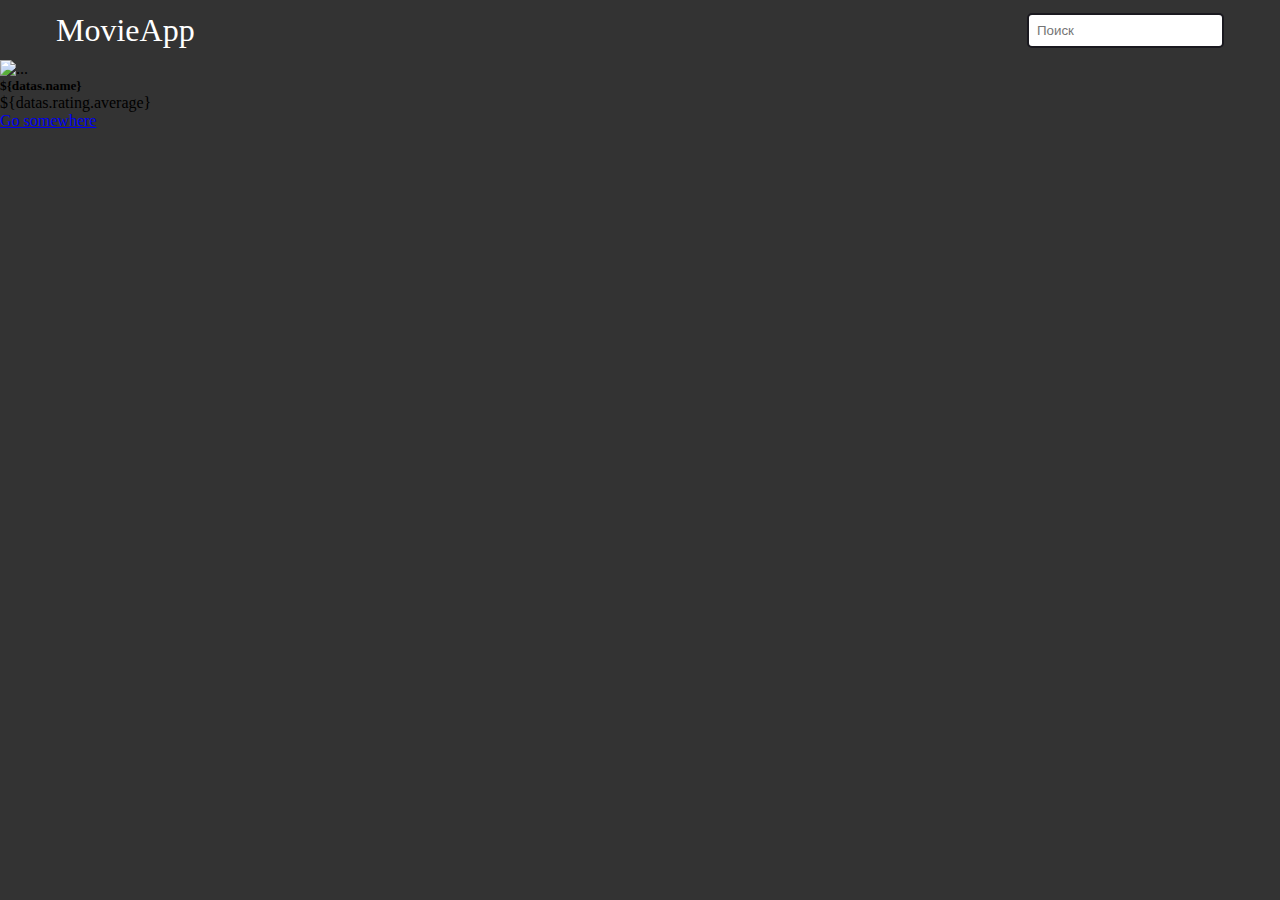
==== index.html @ 0634b5f3 "added new front end task" ====
<!DOCTYPE html>
<html lang="en">

<head>
    <meta charset="UTF-8">
    <meta name="viewport" content="width=device-width, initial-scale=1.0">
    <title>Movie App</title>
    <link rel="stylesheet" href="assets/css/style.css">
    <link href="https://cdn.jsdelivr.net/npm/bootstrap@5.3.2/dist/css/bootstrap.min.css" rel="stylesheet"
        integrity="sha384-T3c6CoIi6uLrA9TneNEoa7RxnatzjcDSCmG1MXxSR1GAsXEV/Dwwykc2MPK8M2HN" crossorigin="anonymous">
</head>

<body>
    <div class="container">

        <header class="container">
            <div class="header__content">
                <a href="index.html" class="header__logo">MovieApp</a>
                <form>
                    <input type="text" class="header__search" placeholder="Поиск" />
                </form>
            </div>
        </header>
        <div class="container">
            <div class="movies"></div>
            <div class="modal"></div>
        </div>
        <div class="row"></div>
    
    </div>

    <script src="https://cdn.jsdelivr.net/npm/bootstrap@5.3.2/dist/js/bootstrap.bundle.min.js"
        integrity="sha384-C6RzsynM9kWDrMNeT87bh95OGNyZPhcTNXj1NW7RuBCsyN/o0jlpcV8Qyq46cDfL"
        crossorigin="anonymous"></script>
    <script src="assets/js/main.js"></script>

</body>

</html>




<div class="col-4 col;lg-3">
    <div class="card" style="width: 18rem;">
    <img src="${datas.image.medium}" class="card-img-top" alt="...">
    <div class="card-body">
      <h5 class="card-title">${datas.name}</h5>
      <p class="card-text">${datas.rating.average}</p>
      <a href="#" class="btn btn-primary">Go somewhere</a>
    </div>
  </div>
</div>
---- assets/css/style.css ----
* {
    margin: 0px;
    padding: 0px;
    box-sizing: border-box;
  }
  img {
    max-width: 100%;
  }
  
  .row {
    padding: 0;
    margin: 0;
  }
  
  body {
    background-image: linear-gradient(to bottom, rgba(0, 0, 0, 0.8), rgba(0, 0, 0, 0.8)), url("https://wallpaperaccess.com/full/3726170.jpg");
    background-size: cover;
    background-repeat: no-repeat;
    background-attachment: fixed;
    margin: 0 auto;
  }

  
  .container {
    max-width: 1200px;
    margin: 0 auto;
  }
  
  .header__content {
    display: flex;
    align-items: center;
    justify-content: space-between;
    padding: 16px;
    height: 60px;
  }
  
  .header__logo {
    font-size: 32px;
    text-decoration: none;
    color: white;
  }
  
  .header__search {
    padding: 8px;
    border: 2px solid #1a191f;
    border-radius: 5px;
    outline: none;
  }

  .card:hover{
        background-color: grey;
        cursor: pointer; 
  }
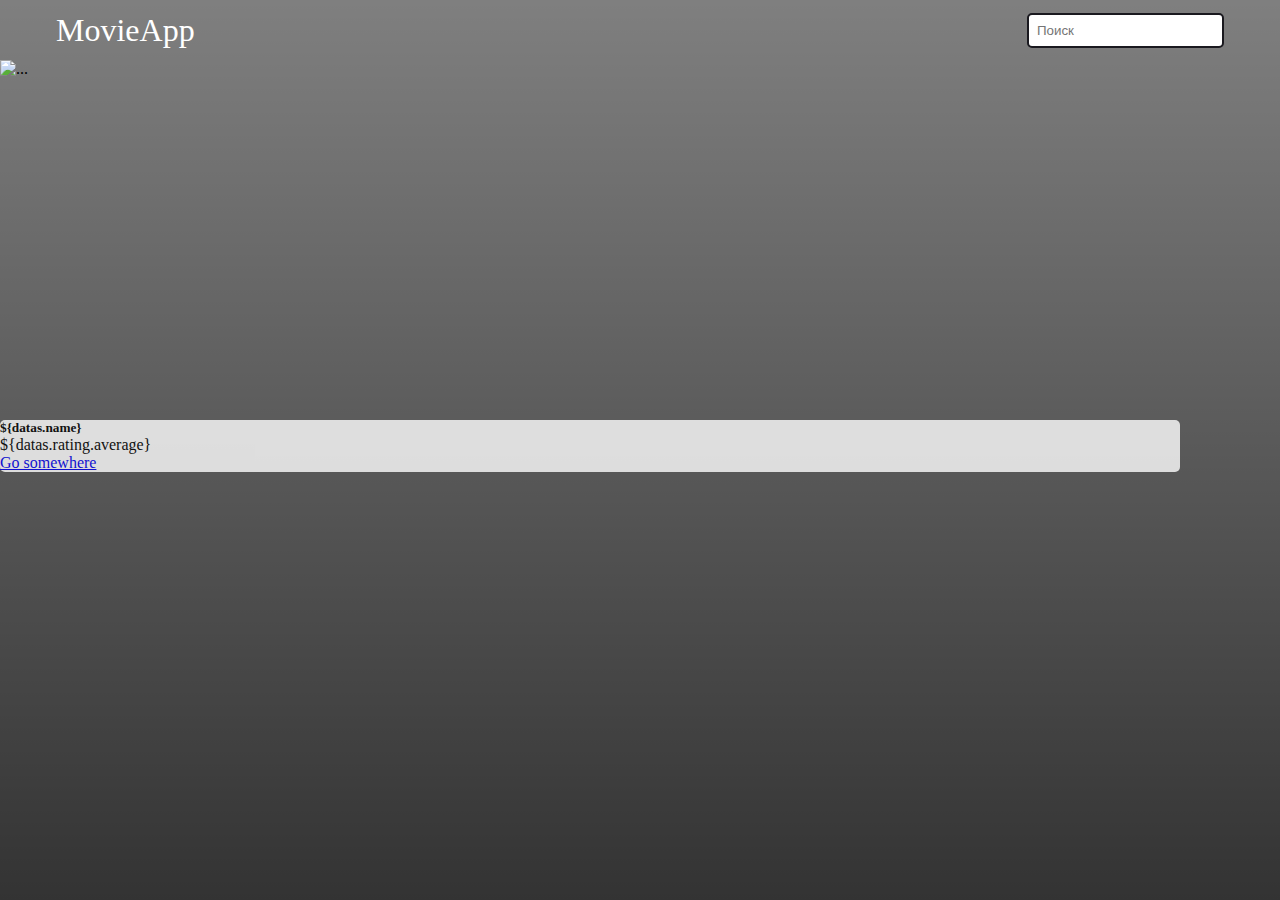
==== commit 6fb52322: "modified task" ====
--- a/index.html
+++ b/index.html
@@ -8,6 +8,9 @@
     <link rel="stylesheet" href="assets/css/style.css">
     <link href="https://cdn.jsdelivr.net/npm/bootstrap@5.3.2/dist/css/bootstrap.min.css" rel="stylesheet"
         integrity="sha384-T3c6CoIi6uLrA9TneNEoa7RxnatzjcDSCmG1MXxSR1GAsXEV/Dwwykc2MPK8M2HN" crossorigin="anonymous">
+        <link rel="preconnect" href="https://fonts.googleapis.com">
+<link rel="preconnect" href="https://fonts.gstatic.com" crossorigin>
+<link href="https://fonts.googleapis.com/css2?family=Agbalumo&display=swap" rel="stylesheet">
 </head>
 
 <body>
--- a/assets/css/style.css
+++ b/assets/css/style.css
@@ -2,6 +2,7 @@
     margin: 0px;
     padding: 0px;
     box-sizing: border-box;
+   
   }
   img {
     max-width: 100%;
@@ -13,7 +14,7 @@
   }
   
   body {
-    background-image: linear-gradient(to bottom, rgba(0, 0, 0, 0.8), rgba(0, 0, 0, 0.8)), url("https://wallpaperaccess.com/full/3726170.jpg");
+    background-image: linear-gradient(to bottom, rgba(0, 0, 0, 0.5), rgba(0, 0, 0, 0.8)), url("https://wallpaperaccess.com/full/3726170.jpg");
     background-size: cover;
     background-repeat: no-repeat;
     background-attachment: fixed;
@@ -46,13 +47,34 @@
     border-radius: 5px;
     outline: none;
   }
-
+  .card-body{
+    background-color: white ;
+    /* background-color: #000000; */
+    /* opacity: 0.1; */
+    position: absolute;
+    top: 420px;
+    left: 0px;
+    right: 100px;
+    border-radius: 5px;
+    opacity: 0.8;
+    /* max-width: 100%; */
+    /* height: 100%; */
+    /* z-index: 1;
+     */
+  }
   .card:hover{
-        background-color: grey;
+        background-color: black;
         cursor: pointer; 
+        opacity: 0.5;
+  }
+  
+  .card{
+    margin-bottom: 100px;
+   
   }
   
  
+  
 
 
 
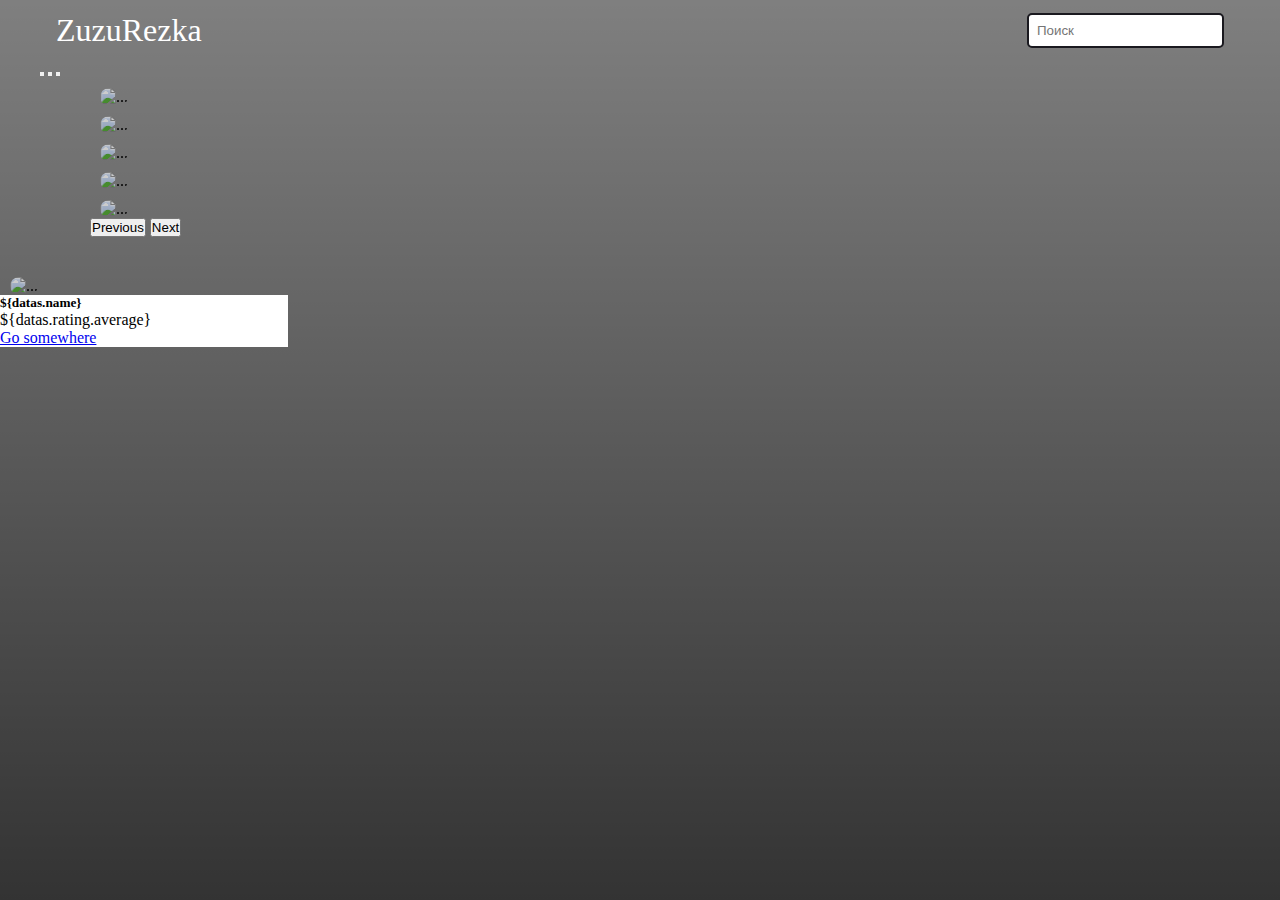
==== commit f34bc38b: "modified and added new things" ====
--- a/index.html
+++ b/index.html
@@ -18,11 +18,45 @@
 
         <header class="container">
             <div class="header__content">
-                <a href="index.html" class="header__logo">MovieApp</a>
+                <a href="index.html" class="header__logo">ZuzuRezka</a>
                 <form>
                     <input type="text" class="header__search" placeholder="Поиск" />
                 </form>
             </div>
+            <div id="carouselExampleCaptions" class="carousel slide">
+                <div class="carousel-indicators">
+                  <button type="button" data-bs-target="#carouselExampleCaptions" data-bs-slide-to="0" class="active" aria-current="true" aria-label="Slide 1"></button>
+                  <button type="button" data-bs-target="#carouselExampleCaptions" data-bs-slide-to="1" aria-label="Slide 2"></button>
+                  <button type="button" data-bs-target="#carouselExampleCaptions" data-bs-slide-to="2" aria-label="Slide 3"></button>
+                </div>
+               
+            <div id="carouselExample" class="carousel slide">
+                <div class="carousel-inner">
+                  <div class="carousel-item active">
+                    <img src="https://wallpapers-hub.art/wallpaper-images/304812.jpg" class="d-block w-100" alt="...">
+                  </div>
+                  <div class="carousel-item">
+                    <img src="https://wallpaperaccess.com/full/513133.jpg" class="d-block w-100" alt="...">
+                  </div>
+                  <div class="carousel-item">
+                    <img src="https://c.wallhere.com/photos/c2/e1/Stana_Kati_Nathan_Fillion_Castle_TV_series_tv_series-14390.png!s1" class="d-block w-100" alt="...">
+                  </div>
+                  <div class="carousel-item">
+                    <img src="https://wallpapers.com/images/featured/gossip-girl-c3yjg3kw3vj53ewk.jpg" class="d-block w-100" alt="...">
+                  </div>
+                  <div class="carousel-item">
+                    <img src="https://wallpapercave.com/wp/Kcaqj7R.jpg" class="d-block w-100" alt="...">
+                  </div>
+                </div>
+                <button class="carousel-control-prev" type="button" data-bs-target="#carouselExample" data-bs-slide="prev">
+                  <span class="carousel-control-prev-icon" aria-hidden="true"></span>
+                  <span class="visually-hidden">Previous</span>
+                </button>
+                <button class="carousel-control-next" type="button" data-bs-target="#carouselExample" data-bs-slide="next">
+                  <span class="carousel-control-next-icon" aria-hidden="true"></span>
+                  <span class="visually-hidden">Next</span>
+                </button>
+              </div>
         </header>
         <div class="container">
             <div class="movies"></div>
--- a/assets/css/style.css
+++ b/assets/css/style.css
@@ -5,7 +5,12 @@
    
   }
   img {
-    max-width: 100%;
+    max-width: 92%;
+    filter:brightness(80%);
+    border-radius: 10px;
+    margin-top: 10px;
+     margin-left: 10px; 
+    
   }
   
   .row {
@@ -49,28 +54,34 @@
   }
   .card-body{
     background-color: white ;
+    /* filter:brightness(70%); */
     /* background-color: #000000; */
     /* opacity: 0.1; */
-    position: absolute;
+    /* position: absolute;
     top: 420px;
     left: 0px;
     right: 100px;
-    border-radius: 5px;
-    opacity: 0.8;
+    border-radius: 5px; */
+    /* opacity: 0.8; */
     /* max-width: 100%; */
     /* height: 100%; */
     /* z-index: 1;
      */
   }
   .card:hover{
-        background-color: black;
+        background-color:  grey;
         cursor: pointer; 
-        opacity: 0.5;
+        filter:brightness(130%);
+        /* opacity: 0.5; */
   }
   
   .card{
     margin-bottom: 100px;
    
+  }
+  #carouselExample{
+    margin-left: 50px;
+    margin-bottom: 30px;
   }
   
  
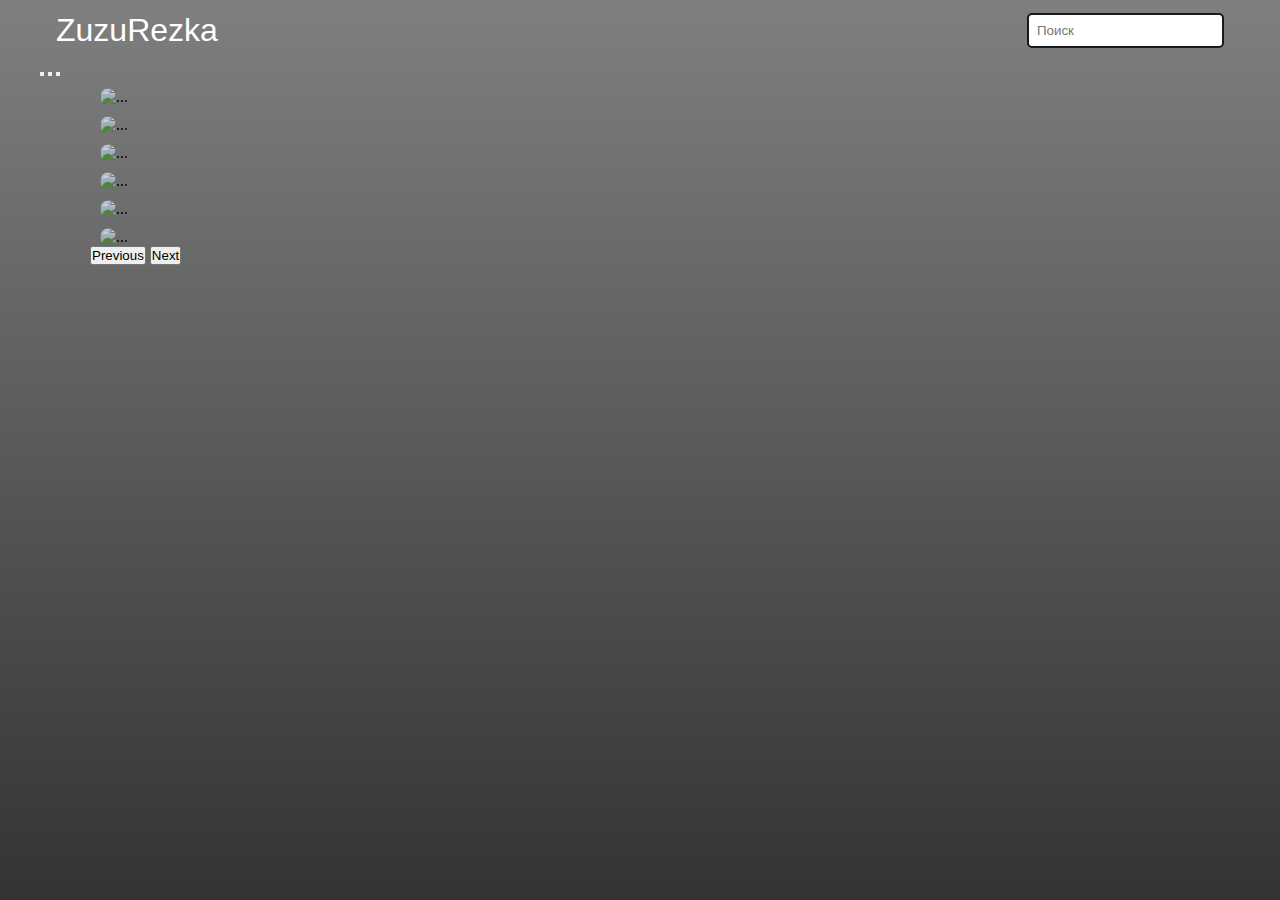
==== commit 3ffc2329: "modified task" ====
--- a/index.html
+++ b/index.html
@@ -8,9 +8,12 @@
     <link rel="stylesheet" href="assets/css/style.css">
     <link href="https://cdn.jsdelivr.net/npm/bootstrap@5.3.2/dist/css/bootstrap.min.css" rel="stylesheet"
         integrity="sha384-T3c6CoIi6uLrA9TneNEoa7RxnatzjcDSCmG1MXxSR1GAsXEV/Dwwykc2MPK8M2HN" crossorigin="anonymous">
-        <link rel="preconnect" href="https://fonts.googleapis.com">
-<link rel="preconnect" href="https://fonts.gstatic.com" crossorigin>
-<link href="https://fonts.googleapis.com/css2?family=Agbalumo&display=swap" rel="stylesheet">
+    <link rel="preconnect" href="https://fonts.googleapis.com">
+    <link rel="preconnect" href="https://fonts.gstatic.com" crossorigin>
+    <link href="https://fonts.googleapis.com/css2?family=Agbalumo&display=swap" rel="stylesheet">
+    <link rel="preconnect" href="https://fonts.googleapis.com">
+    <link rel="preconnect" href="https://fonts.gstatic.com" crossorigin>
+    <link href="https://fonts.googleapis.com/css2?family=Agbalumo&family=Bebas+Neue&display=swap" rel="stylesheet">
 </head>
 
 <body>
@@ -23,47 +26,63 @@
                     <input type="text" class="header__search" placeholder="Поиск" />
                 </form>
             </div>
+            <!-- <div class="text-center" id="main__text" >
+                <h1> Online Cinema ZuzuRezka  </h1>
+                <h2>films in good quality always bring real pleasure</h2>
+            </div> -->
             <div id="carouselExampleCaptions" class="carousel slide">
                 <div class="carousel-indicators">
-                  <button type="button" data-bs-target="#carouselExampleCaptions" data-bs-slide-to="0" class="active" aria-current="true" aria-label="Slide 1"></button>
-                  <button type="button" data-bs-target="#carouselExampleCaptions" data-bs-slide-to="1" aria-label="Slide 2"></button>
-                  <button type="button" data-bs-target="#carouselExampleCaptions" data-bs-slide-to="2" aria-label="Slide 3"></button>
+                    <button type="button" data-bs-target="#carouselExampleCaptions" data-bs-slide-to="0" class="active"
+                        aria-current="true" aria-label="Slide 1"></button>
+                    <button type="button" data-bs-target="#carouselExampleCaptions" data-bs-slide-to="1"
+                        aria-label="Slide 2"></button>
+                    <button type="button" data-bs-target="#carouselExampleCaptions" data-bs-slide-to="2"
+                        aria-label="Slide 3"></button>
                 </div>
-               
-            <div id="carouselExample" class="carousel slide">
-                <div class="carousel-inner">
-                  <div class="carousel-item active">
-                    <img src="https://wallpapers-hub.art/wallpaper-images/304812.jpg" class="d-block w-100" alt="...">
-                  </div>
-                  <div class="carousel-item">
-                    <img src="https://wallpaperaccess.com/full/513133.jpg" class="d-block w-100" alt="...">
-                  </div>
-                  <div class="carousel-item">
-                    <img src="https://c.wallhere.com/photos/c2/e1/Stana_Kati_Nathan_Fillion_Castle_TV_series_tv_series-14390.png!s1" class="d-block w-100" alt="...">
-                  </div>
-                  <div class="carousel-item">
-                    <img src="https://wallpapers.com/images/featured/gossip-girl-c3yjg3kw3vj53ewk.jpg" class="d-block w-100" alt="...">
-                  </div>
-                  <div class="carousel-item">
-                    <img src="https://wallpapercave.com/wp/Kcaqj7R.jpg" class="d-block w-100" alt="...">
-                  </div>
+
+                <div id="carouselExample" class="carousel slide">
+                    <div class="carousel-inner">
+                        <div class="carousel-item active">
+                            <img src="https://wallpapers-hub.art/wallpaper-images/304812.jpg" class="d-block w-100"
+                                alt="...">
+                        </div>
+                        <div class="carousel-item">
+                            <img src="https://wallpaperaccess.com/full/513133.jpg" class="d-block w-100" alt="...">
+                        </div>
+                        <div class="carousel-item">
+                            <img src="https://c.wallhere.com/photos/c2/e1/Stana_Kati_Nathan_Fillion_Castle_TV_series_tv_series-14390.png!s1"
+                                class="d-block w-100" alt="...">
+                        </div>
+                        <div class="carousel-item">
+                            <img src="https://wallpapers.com/images/featured/gossip-girl-c3yjg3kw3vj53ewk.jpg"
+                                class="d-block w-100" alt="...">
+                        </div>
+                        <div class="carousel-item">
+                            <img src="https://wallpapercave.com/wp/Kcaqj7R.jpg" class="d-block w-100" alt="...">
+                        </div>
+                        <div class="carousel-item">
+                            <img src="https://w0.peakpx.com/wallpaper/152/377/HD-wallpaper-the-100-season-7-the-100-tv-shows.jpg"
+                                class="d-block w-100" alt="...">
+                        </div>
+                    </div>
+                    <button class="carousel-control-prev" type="button" data-bs-target="#carouselExample"
+                        data-bs-slide="prev">
+                        <span class="carousel-control-prev-icon" aria-hidden="true"></span>
+                        <span class="visually-hidden">Previous</span>
+                    </button>
+                    <button class="carousel-control-next" type="button" data-bs-target="#carouselExample"
+                        data-bs-slide="next">
+                        <span class="carousel-control-next-icon" aria-hidden="true"></span>
+                        <span class="visually-hidden">Next</span>
+                    </button>
                 </div>
-                <button class="carousel-control-prev" type="button" data-bs-target="#carouselExample" data-bs-slide="prev">
-                  <span class="carousel-control-prev-icon" aria-hidden="true"></span>
-                  <span class="visually-hidden">Previous</span>
-                </button>
-                <button class="carousel-control-next" type="button" data-bs-target="#carouselExample" data-bs-slide="next">
-                  <span class="carousel-control-next-icon" aria-hidden="true"></span>
-                  <span class="visually-hidden">Next</span>
-                </button>
-              </div>
         </header>
         <div class="container">
             <div class="movies"></div>
             <div class="modal"></div>
         </div>
         <div class="row"></div>
-    
+
     </div>
 
     <script src="https://cdn.jsdelivr.net/npm/bootstrap@5.3.2/dist/js/bootstrap.bundle.min.js"
@@ -73,18 +92,4 @@
 
 </body>
 
-</html>
-
-
-
-
-<div class="col-4 col;lg-3">
-    <div class="card" style="width: 18rem;">
-    <img src="${datas.image.medium}" class="card-img-top" alt="...">
-    <div class="card-body">
-      <h5 class="card-title">${datas.name}</h5>
-      <p class="card-text">${datas.rating.average}</p>
-      <a href="#" class="btn btn-primary">Go somewhere</a>
-    </div>
-  </div>
-</div>+</html>--- a/assets/css/style.css
+++ b/assets/css/style.css
@@ -9,7 +9,7 @@
     filter:brightness(80%);
     border-radius: 10px;
     margin-top: 10px;
-     margin-left: 10px; 
+    margin-left: 10px; 
     
   }
   
@@ -26,7 +26,12 @@
     margin: 0 auto;
   }
 
-  
+  #main__text{
+    color:#ffffff;
+    font-family: customFont;
+    
+
+  }
   .container {
     max-width: 1200px;
     margin: 0 auto;
@@ -44,6 +49,8 @@
     font-size: 32px;
     text-decoration: none;
     color: white;
+    font-family: 'Franklin Gothic Medium', 'Arial Narrow', Arial, sans-serif;
+    
   }
   
   .header__search {
@@ -84,6 +91,21 @@
     margin-bottom: 30px;
   }
   
+  .film__average{
+    position: absolute;
+    top: 20px;
+    left: 250px;
+    right:0;
+    border-radius: 50%;
+    width: 40px;
+    height:40px;
+    display:grid;
+    place-items: center;
+    background-color: #1a191f ;
+    color:#ffffff;
+    font-size: 14px;
+    border:1px solid red;
+  }
  
   
 
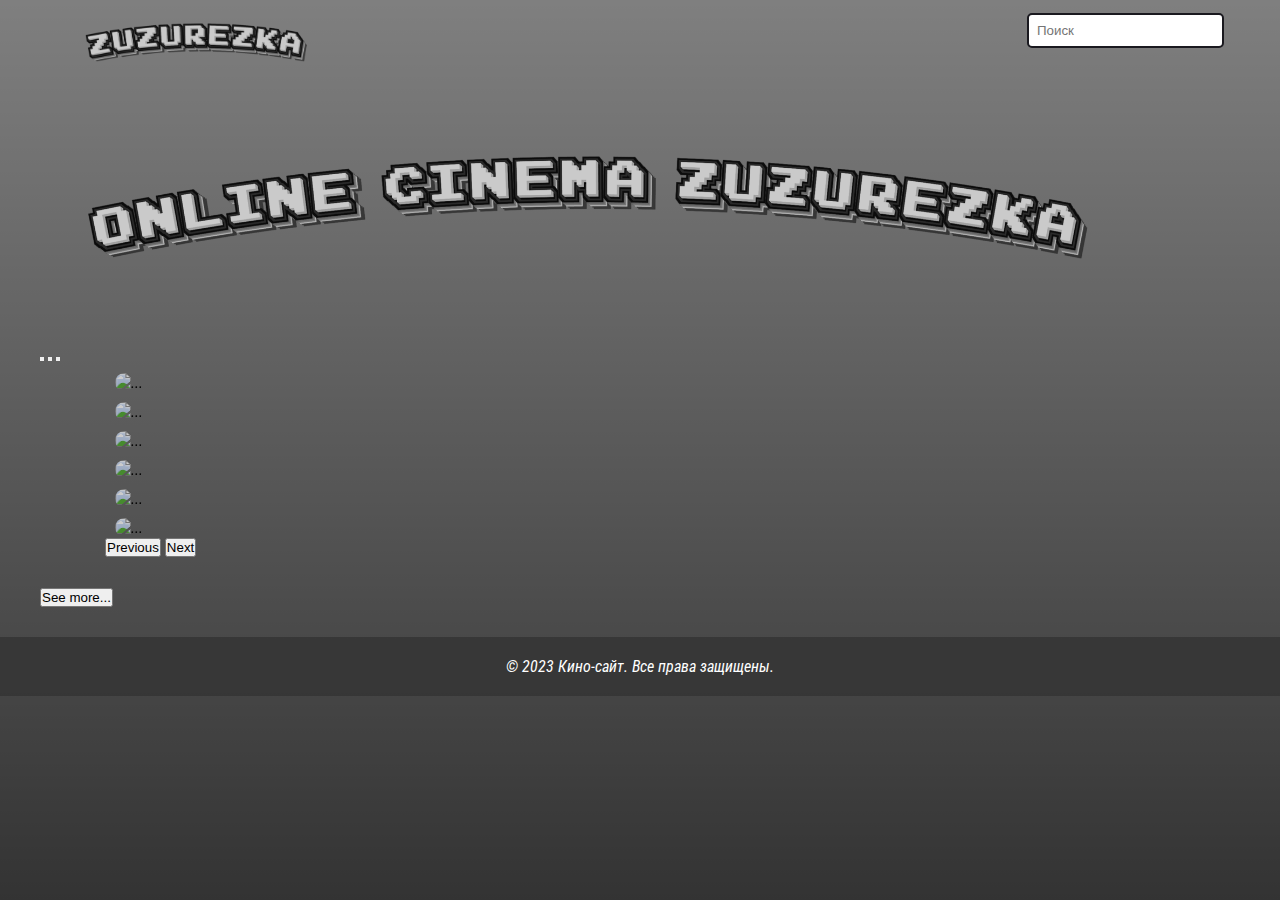
==== commit dc546c86: "added more new things" ====
--- a/index.html
+++ b/index.html
@@ -5,15 +5,11 @@
     <meta charset="UTF-8">
     <meta name="viewport" content="width=device-width, initial-scale=1.0">
     <title>Movie App</title>
-    <link rel="stylesheet" href="assets/css/style.css">
+    
     <link href="https://cdn.jsdelivr.net/npm/bootstrap@5.3.2/dist/css/bootstrap.min.css" rel="stylesheet"
         integrity="sha384-T3c6CoIi6uLrA9TneNEoa7RxnatzjcDSCmG1MXxSR1GAsXEV/Dwwykc2MPK8M2HN" crossorigin="anonymous">
-    <link rel="preconnect" href="https://fonts.googleapis.com">
-    <link rel="preconnect" href="https://fonts.gstatic.com" crossorigin>
-    <link href="https://fonts.googleapis.com/css2?family=Agbalumo&display=swap" rel="stylesheet">
-    <link rel="preconnect" href="https://fonts.googleapis.com">
-    <link rel="preconnect" href="https://fonts.gstatic.com" crossorigin>
-    <link href="https://fonts.googleapis.com/css2?family=Agbalumo&family=Bebas+Neue&display=swap" rel="stylesheet">
+    
+    <link rel="stylesheet" href="assets/css/style.css">
 </head>
 
 <body>
@@ -21,7 +17,11 @@
 
         <header class="container">
             <div class="header__content">
-                <a href="index.html" class="header__logo">ZuzuRezka</a>
+                <a href="index.html" class="header__logo">
+                    <div class="img__logo"> 
+                         <img src="/assets/css/2.PNG" alt="">
+                    </div>
+                    </a>
                 <form>
                     <input type="text" class="header__search" placeholder="Поиск" />
                 </form>
@@ -30,6 +30,10 @@
                 <h1> Online Cinema ZuzuRezka  </h1>
                 <h2>films in good quality always bring real pleasure</h2>
             </div> -->
+            <div class="text-center">
+                <img src="/assets/css/online.PNG" alt="">
+            </div>
+            
             <div id="carouselExampleCaptions" class="carousel slide">
                 <div class="carousel-indicators">
                     <button type="button" data-bs-target="#carouselExampleCaptions" data-bs-slide-to="0" class="active"
@@ -83,7 +87,17 @@
         </div>
         <div class="row"></div>
 
+        <div class="text-center"> 
+            <button type="button" class="btn btn-secondary btn-sm  see-more-btn">
+                See more...
+            </button>
+        </div>
+       
     </div>
+
+    <footer >
+        <p>&copy; 2023 Кино-сайт. Все права защищены.</p>
+    </footer>
 
     <script src="https://cdn.jsdelivr.net/npm/bootstrap@5.3.2/dist/js/bootstrap.bundle.min.js"
         integrity="sha384-C6RzsynM9kWDrMNeT87bh95OGNyZPhcTNXj1NW7RuBCsyN/o0jlpcV8Qyq46cDfL"
--- a/assets/css/style.css
+++ b/assets/css/style.css
@@ -1,121 +1,145 @@
 * {
-    margin: 0px;
-    padding: 0px;
-    box-sizing: border-box;
-   
-  }
-  img {
-    max-width: 92%;
-    filter:brightness(80%);
-    border-radius: 10px;
-    margin-top: 10px;
-    margin-left: 10px; 
-    
-  }
+  margin: 0px;
+  padding: 0px;
+  box-sizing: border-box;
+
+}
+
+@font-face {
+  font-family: 'Roboto';
+  src: url(./RobotoCondensed-Italic-VariableFont_wght.ttf);
+}
+
+img {
+  max-width: 92%;
+  filter: brightness(80%);
+  border-radius: 10px;
+  margin-top: 10px;
+  margin-left: 10px;
+
+}
+.img__logo{
+  margin-top:40px ;
+  margin-bottom: 30px;
+  height: 100px;
+  width: 300px;
+
+}
+
+.row {
+  padding: 0;
+  margin: 0;
+}
+
+body {
+  background-image: linear-gradient(to bottom, rgba(0, 0, 0, 0.5), rgba(0, 0, 0, 0.8)), url("https://wallpaperaccess.com/full/3726170.jpg");
+  background-size: cover;
+  background-repeat: no-repeat;
+  background-attachment: fixed;
+  margin: 0 auto;
+  font-family: Roboto;
   
-  .row {
-    padding: 0;
-    margin: 0;
-  }
   
-  body {
-    background-image: linear-gradient(to bottom, rgba(0, 0, 0, 0.5), rgba(0, 0, 0, 0.8)), url("https://wallpaperaccess.com/full/3726170.jpg");
-    background-size: cover;
-    background-repeat: no-repeat;
-    background-attachment: fixed;
-    margin: 0 auto;
-  }
+}
 
-  #main__text{
-    color:#ffffff;
-    font-family: customFont;
-    
+#main__text {
+  color: #ffffff;
+}
 
-  }
-  .container {
-    max-width: 1200px;
-    margin: 0 auto;
-  }
+.container {
+  max-width: 1200px;
+  margin: 0 auto;
+}
+
+.header__content {
+ 
+  display: flex;
+  align-items: center;
+  justify-content: space-between;
+  padding: 16px;
+  height: 60px;
   
-  .header__content {
-    display: flex;
-    align-items: center;
-    justify-content: space-between;
-    padding: 16px;
-    height: 60px;
-  }
-  
-  .header__logo {
-    font-size: 32px;
-    text-decoration: none;
-    color: white;
-    font-family: 'Franklin Gothic Medium', 'Arial Narrow', Arial, sans-serif;
-    
-  }
-  
-  .header__search {
-    padding: 8px;
-    border: 2px solid #1a191f;
-    border-radius: 5px;
-    outline: none;
-  }
-  .card-body{
-    background-color: white ;
-    /* filter:brightness(70%); */
-    /* background-color: #000000; */
-    /* opacity: 0.1; */
-    /* position: absolute;
-    top: 420px;
-    left: 0px;
-    right: 100px;
-    border-radius: 5px; */
-    /* opacity: 0.8; */
-    /* max-width: 100%; */
-    /* height: 100%; */
-    /* z-index: 1;
-     */
-  }
-  .card:hover{
-        background-color:  grey;
-        cursor: pointer; 
-        filter:brightness(130%);
-        /* opacity: 0.5; */
-  }
-  
-  .card{
-    margin-bottom: 100px;
-   
-  }
-  #carouselExample{
-    margin-left: 50px;
-    margin-bottom: 30px;
-  }
-  
-  .film__average{
-    position: absolute;
-    top: 20px;
-    left: 250px;
-    right:0;
-    border-radius: 50%;
-    width: 40px;
-    height:40px;
-    display:grid;
-    place-items: center;
-    background-color: #1a191f ;
-    color:#ffffff;
-    font-size: 14px;
-    border:1px solid red;
-  }
- 
-  
+}
 
 
+.header__search {
+  padding: 8px;
+  border: 2px solid #1a191f;
+  border-radius: 5px;
+  outline: none;
+}
 
+.card-body {
+  background-color: white;
+}
 
+.card:hover {
+  background-color: grey;
+  cursor: pointer;
+  filter: brightness(130%);
+  /* opacity: 0.5; */
+}
+.card>a{
+  display: block;
+  text-decoration: none !important;
+  color: #1a191f;
+}
+.card {
+  margin-bottom: 100px;
+  text-decoration: none;
+  text-underline-offset: none;
+  height: 400px;
+}
 
+#carouselExample {
+  margin-left: 65px;
+  margin-bottom: 30px;
+}
 
+.film__average {
+  position: absolute;
+  color: black;
+  top: 20px;
+  left: 216px;
+  right: 0;
+  border-radius: 50%;
+  width: 40px;
+  height: 40px;
+  display: grid;
+  place-items: center;
+  background-color: #1a191f;
+  color: #ffffff;
+  font-size: 14px;
+  border: 1px solid red;
+}
 
+.film__genres {
+  color: cornflowerblue; 
+}
 
+.film__title {
+  color: black;
+  text-decoration: none;
+  
+}
+.card__a{
+  text-decoration: none;
+}
 
+footer {
+  background-color: rgba(51, 51, 51, 0.8);
+  color: #fff;
+  text-align: center;
+  padding: 20px;
+  margin-top: 30px;
+  bottom: 0;
+  width: 100%;
+}
 
-
+footer p {
+  margin: 0;
+}
+/* @font-face {
+  font-family: customFonts; 
+  src: url('assets/css/') format(ttf),     
+   } */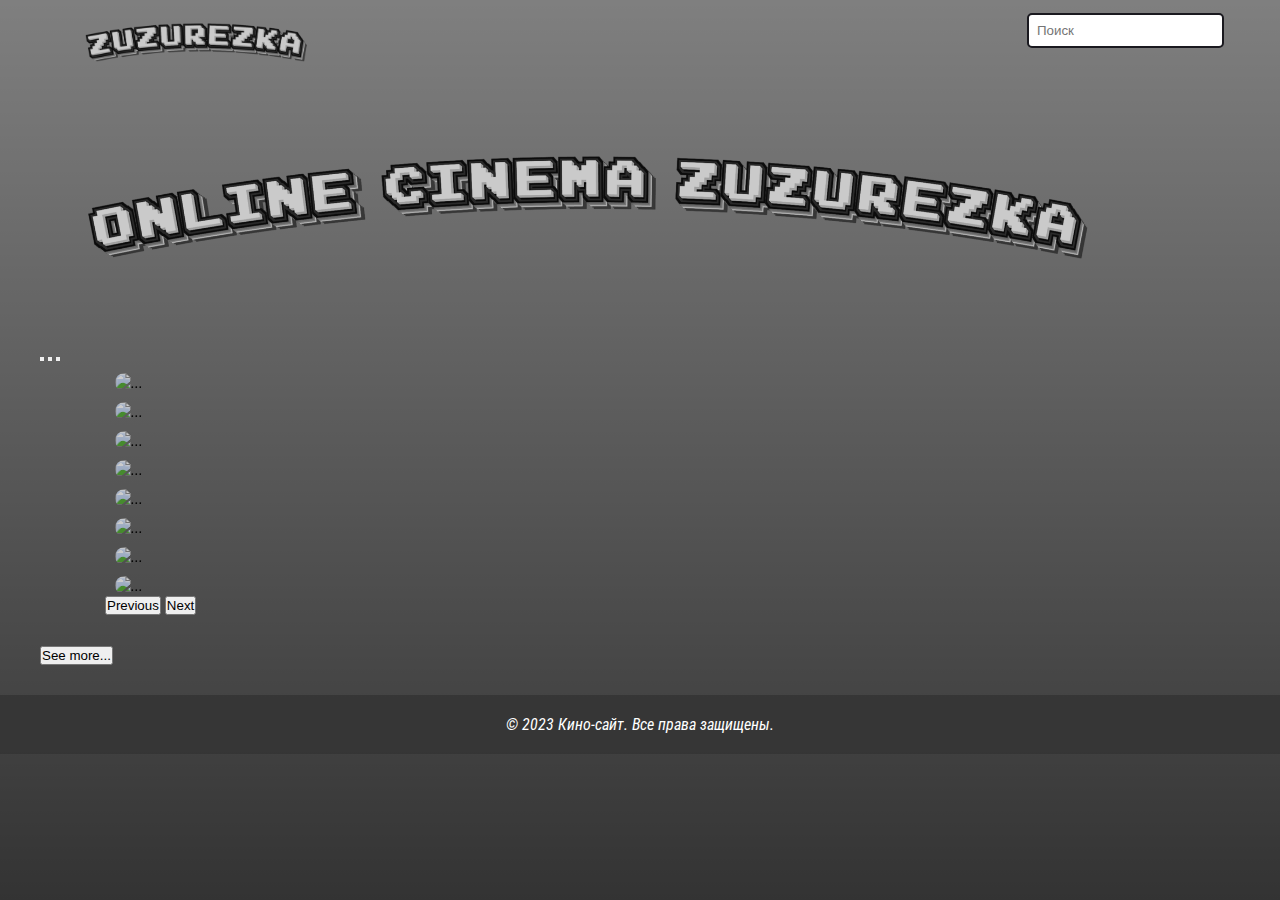
==== commit 8a41a096: "final commit (i hope)" ====
--- a/index.html
+++ b/index.html
@@ -47,7 +47,7 @@
                 <div id="carouselExample" class="carousel slide">
                     <div class="carousel-inner">
                         <div class="carousel-item active">
-                            <img src="https://wallpapers-hub.art/wallpaper-images/304812.jpg" class="d-block w-100"
+                            <img src=" https://images2.alphacoders.com/719/719056.jpg" class="d-block w-100"
                                 alt="...">
                         </div>
                         <div class="carousel-item">
@@ -68,6 +68,15 @@
                             <img src="https://w0.peakpx.com/wallpaper/152/377/HD-wallpaper-the-100-season-7-the-100-tv-shows.jpg"
                                 class="d-block w-100" alt="...">
                         </div>
+                        <div class="carousel-item">
+                            <img src="https://c4.wallpaperflare.com/wallpaper/999/603/687/the-walking-dead-tv-series-wallpaper-preview.jpg"
+                                class="d-block w-100" alt="...">
+                        </div>
+                        <div class="carousel-item">
+                            <img src="https://wallpapers-hub.art/wallpaper-images/304812.jpg"
+                                class="d-block w-100" alt="...">
+                        </div>
+                       
                     </div>
                     <button class="carousel-control-prev" type="button" data-bs-target="#carouselExample"
                         data-bs-slide="prev">
@@ -88,7 +97,7 @@
         <div class="row"></div>
 
         <div class="text-center"> 
-            <button type="button" class="btn btn-secondary btn-sm  see-more-btn">
+            <button type="button" class="btn btn-warning  see-more-btn">
                 See more...
             </button>
         </div>
